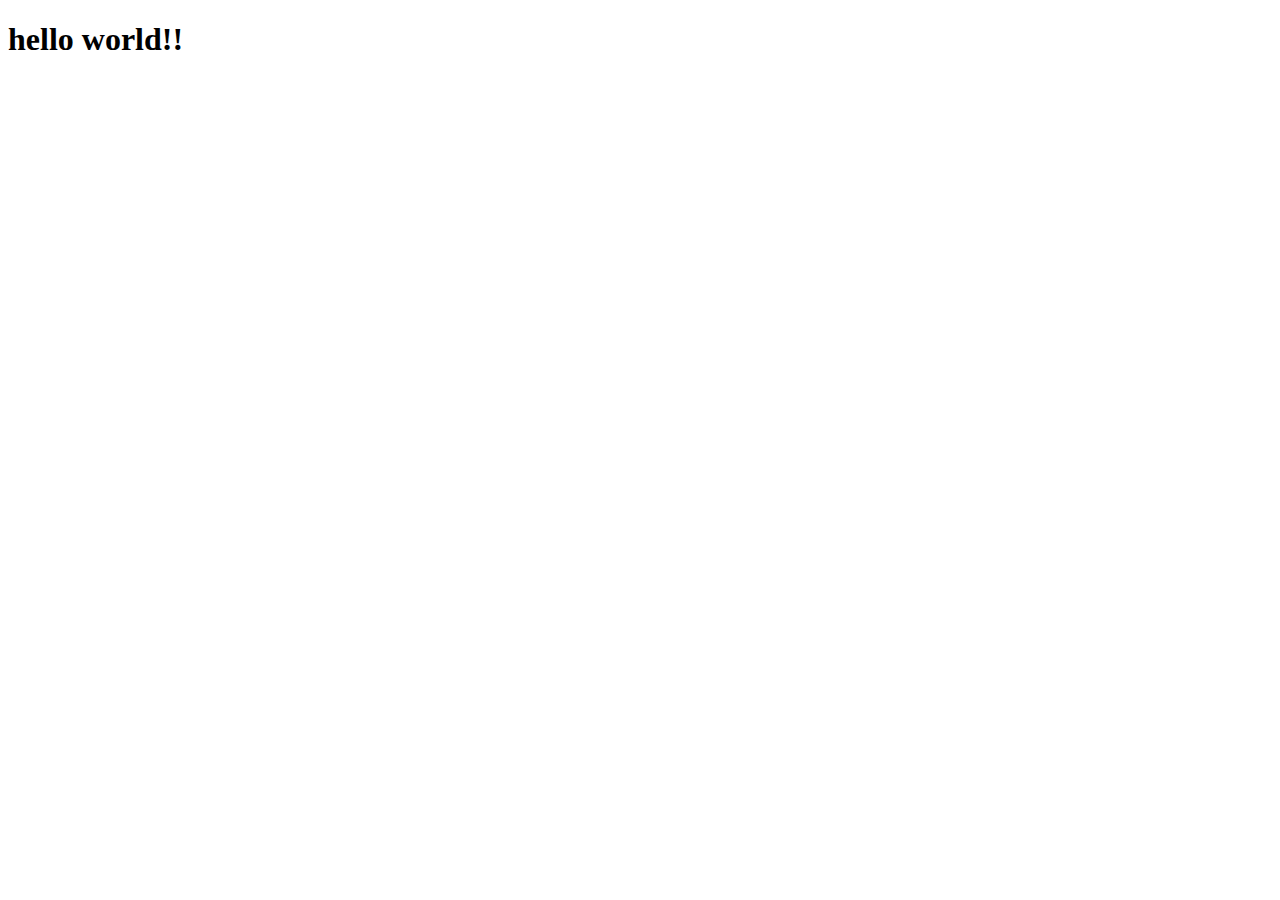
==== index.html @ fe01c2e7 "create index.html" ====
<!DOCTYPE html>
<html lang="en">
<head>
    <meta charset="UTF-8">
    <meta name="viewport" content="width=device-width, initial-scale=1.0">
    <title>Document</title>
</head>
<body>
    <h1>hello world!!</h1>
</body>
</html>
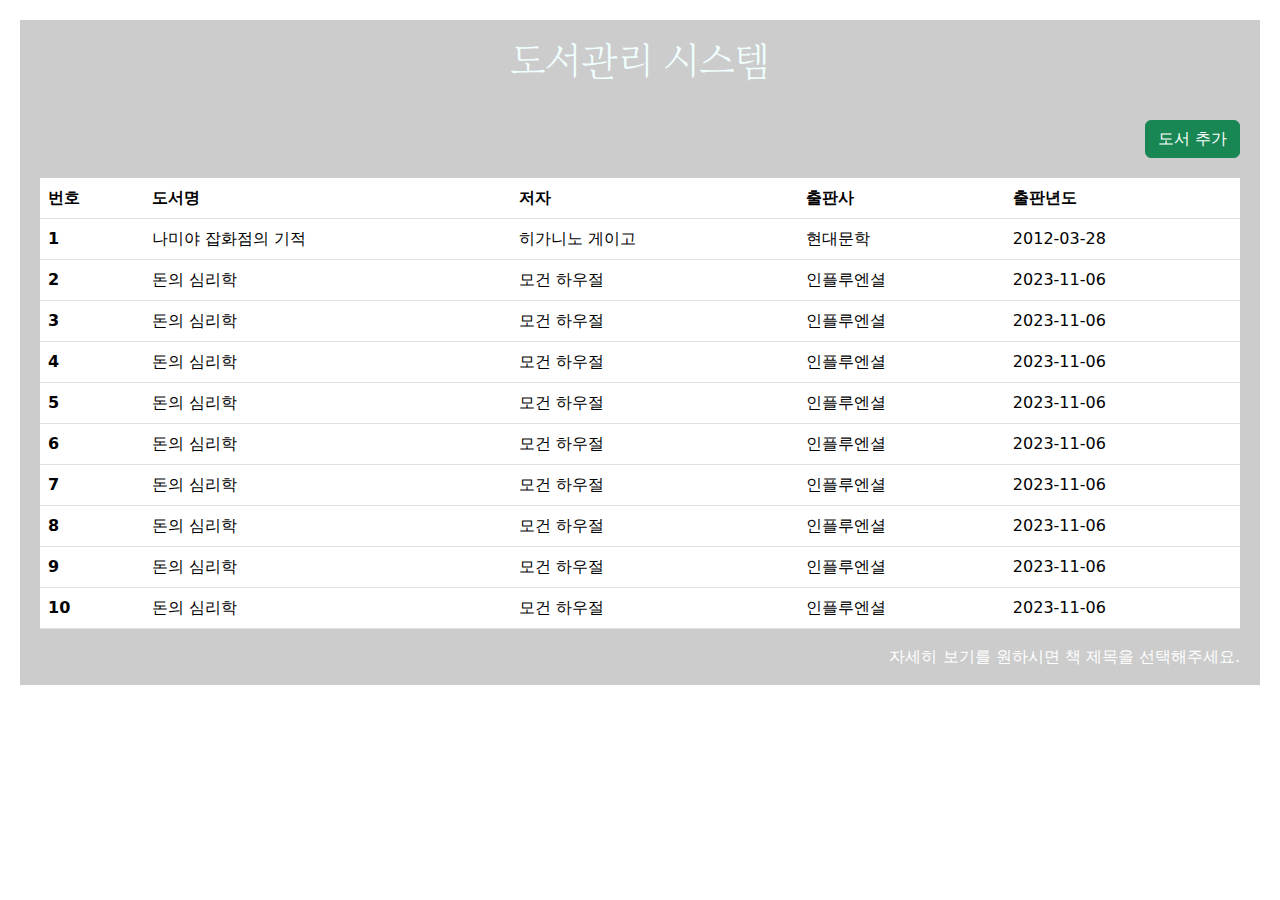
==== commit 787e86bc: "second hw" ====
--- a/index.html
+++ b/index.html
@@ -1,11 +1,117 @@
 <!DOCTYPE html>
 <html lang="en">
+
 <head>
     <meta charset="UTF-8">
     <meta name="viewport" content="width=device-width, initial-scale=1.0">
-    <title>Document</title>
+    <title>도서관리시스템</title>
+    <link href="./my.css" rel="stylesheet">
+    <link href="https://cdn.jsdelivr.net/npm/bootstrap@5.3.3/dist/css/bootstrap.min.css" rel="stylesheet"
+        integrity="sha384-QWTKZyjpPEjISv5WaRU9OFeRpok6YctnYmDr5pNlyT2bRjXh0JMhjY6hW+ALEwIH" crossorigin="anonymous">
+
+    <link rel="preconnect" href="https://fonts.googleapis.com">
+    <link rel="preconnect" href="https://fonts.gstatic.com" crossorigin>
+    <link href="https://fonts.googleapis.com/css2?family=Gowun+Batang:wght@400;700&display=swap" rel="stylesheet">
 </head>
+
 <body>
-    <h1>hello world!!</h1>
+    <script src="https://cdn.jsdelivr.net/npm/bootstrap@5.3.3/dist/js/bootstrap.bundle.min.js"
+        integrity="sha384-YvpcrYf0tY3lHB60NNkmXc5s9fDVZLESaAA55NDzOxhy9GkcIdslK1eN7N6jIeHz"
+        crossorigin="anonymous"></script>
+
+    <div class="main-frame">
+        <div class="main-title">도서관리 시스템</div>
+        <button type="button" class="btn btn-success float-end" onclick="location.href='./add.html'">도서 추가</button>
+        <div class="table-responsive">
+            <table class="table table-hover">
+                <thead>
+                    <tr>
+                        <th scope="col">번호</th>
+                        <th scope="col">도서명</th>
+                        <th scope="col">저자</th>
+                        <th scope="col">출판사</th>
+                        <th scope="col">출판년도</th>
+                    </tr>
+                </thead>
+                <tbody>
+                    <tr>
+                        <th scope="row">1</th>
+                        <td class="td_title" onclick="location.href='./view.html'" style="cursor: pointer;">나미야 잡화점의 기적</td>
+                        <td >히가니노 게이고</td>
+                        <td>현대문학</td>
+                        <td>2012-03-28</td>
+                    </tr>
+                    <tr>
+                        <th scope="row">2</th>
+                        <td class="td_title" onclick="location.href='./view.html'" style="cursor: pointer;">돈의 심리학</td>
+                        <td >모건 하우절</td>
+                        <td>인플루엔셜</td>
+                        <td>2023-11-06</td>
+                    </tr>
+                    <tr>
+                        <th scope="row">3</th>
+                        <td class="td_title" onclick="location.href='./view.html'" style="cursor: pointer;">돈의 심리학</td>
+                        <td >모건 하우절</td>
+                        <td>인플루엔셜</td>
+                        <td>2023-11-06</td>
+                    </tr>
+                    <tr>
+                        <th scope="row">4</th>
+                        <td class="td_title" onclick="location.href='./view.html'" style="cursor: pointer;">돈의 심리학</td>
+                        <td >모건 하우절</td>
+                        <td>인플루엔셜</td>
+                        <td>2023-11-06</td>
+                    </tr>
+                    <tr>
+                        <th scope="row">5</th>
+                        <td class="td_title" onclick="location.href='./view.html'" style="cursor: pointer;">돈의 심리학</td>
+                        <td >모건 하우절</td>
+                        <td>인플루엔셜</td>
+                        <td>2023-11-06</td>
+                    </tr>
+                    <tr>
+                        <th scope="row">6</th>
+                        <td class="td_title" onclick="location.href='./view.html'" style="cursor: pointer;">돈의 심리학</td>
+                        <td >모건 하우절</td>
+                        <td>인플루엔셜</td>
+                        <td>2023-11-06</td>
+                    </tr>
+                    <tr>
+                        <th scope="row">7</th>
+                        <td class="td_title" onclick="location.href='./view.html'" style="cursor: pointer;">돈의 심리학</td>
+                        <td >모건 하우절</td>
+                        <td>인플루엔셜</td>
+                        <td>2023-11-06</td>
+                    </tr>
+                    <tr>
+                        <th scope="row">8</th>
+                        <td class="td_title" onclick="location.href='./view.html'" style="cursor: pointer;">돈의 심리학</td>
+                        <td >모건 하우절</td>
+                        <td>인플루엔셜</td>
+                        <td>2023-11-06</td>
+                    </tr>
+                    <tr>
+                        <th scope="row">9</th>
+                        <td class="td_title" onclick="location.href='./view.html'" style="cursor: pointer;">돈의 심리학</td>
+                        <td >모건 하우절</td>
+                        <td>인플루엔셜</td>
+                        <td>2023-11-06</td>
+                    </tr>
+                    <tr>
+                        <th scope="row">10</th>
+                        <td class="td_title" onclick="location.href='./view.html'" style="cursor: pointer;">돈의 심리학</td>
+                        <td >모건 하우절</td>
+                        <td>인플루엔셜</td>
+                        <td>2023-11-06</td>
+                    </tr>
+                </tbody>
+            </table>
+            <p class="text-end">자세히 보기를 원하시면 책 제목을 선택해주세요.</p>
+        </div>
+    </div>
+
+
+
 </body>
+
 </html>--- a/my.css
+++ b/my.css
@@ -0,0 +1,224 @@
+    @charset "utf-8";
+
+    body {
+        background-image: url('https://design.co.kr/wp-content/uploads/2024/06/2415_03A_3copy.jpg');
+        background-size: cover;
+        background-attachment: fixed;
+    }
+
+    .main-frame {
+        margin: 20px;
+        background-color: rgba(0, 0, 0, 0.2);
+    }
+
+    .connected-page-frame {
+        margin: 5%;
+        background-color: white;
+        padding: 30px;
+        box-shadow: 0 4px 8px rgba(0, 0, 0, 0.1);
+        border-radius: 10px;
+    }
+
+    .main-title {
+        padding: 10px;
+        text-align: center;
+        font-family: "Gowun Batang", serif;
+        font-weight: 200;
+        font-style: bold;
+        font-size: 40px;
+        color: azure;
+    }
+
+    .connected-title {
+        text-align: center;
+        font-family: "Gowun Batang", serif;
+        font-weight: bold;
+        font-size: 30px;
+        color: rgb(0, 0, 0);
+    }
+
+    .table-responsive {
+        width: 100%;
+        overflow: -x auto;
+        padding: 0px 20px;
+    }
+
+    .container {
+        max-width: 60%;
+        margin: 10px auto;
+        padding: 20px;
+    }
+
+    .middle-frame {
+        display: flex;
+        align-items: center;
+        margin-bottom: 15px;
+    }
+
+    .middle-frame label {
+        flex-grow: 34;
+        font-family: "Gowun Batang", serif;
+        font-weight: 200;
+        font-style: normal;
+        font-size: 20px;
+        padding: 15px 0;
+    }
+
+    .middle-frame input,
+    .middle-frame select {
+        border-radius: 10px;
+        width: 80%;
+        padding: 10px 0px;
+        margin-bottom: 10px;
+        border: 2px solid blanchedalmond;
+        font-family: "Gowun Batang", serif;
+        font-weight: 200;
+        font-style: normal;
+        font-size: 20px;
+        text-align: center;
+        transition: border-color 0.3s ease, box-shadow 0.3s ease;
+    }
+
+    .middle-frame input.invalid,
+    .middle-frame select.invalid {
+        border-color: red !important;
+        box-shadow: 0 0 5px red !important;
+    }
+
+    .submit-bar {
+        display: flex;
+        justify-content: center;
+        width: 100%;
+        padding-bottom: 20px;
+    }
+
+    .text-end {
+        color: white;
+    }
+
+    .btn-light,
+    .btn-primary,
+    .btn-danger {
+        width: 130px;
+        margin: 0 10px;
+    }
+
+    .btn-success {
+        margin: 20px;
+    }
+
+    .font1 {
+        flex-grow: 1;
+        font-family: "Gowun Batang", serif;
+        font-weight: 200;
+        font-style: bold;
+        font-size: 24px;
+        padding: 15px 0;
+    }
+
+
+    .font2 {
+        font-family: "Gowun Batang", serif;
+        font-weight: 200;
+        font-style: normal;
+        font-size: 20px;
+        padding: 15px 0;
+    }
+
+
+    @media (max-width: 600px) {
+        body {
+            background-image: url('https://i.pinimg.com/736x/10/27/2d/10272d77612a24da26e86e9564591ff6.jpg');
+        }
+
+
+        .main-frame {
+            background-color: rgba(255, 255, 255, 0.746);
+        }
+
+        .main-title {
+            color: black;
+        }
+
+        .connected-title {
+            font-size: 20px;
+            color: black;
+        }
+
+        table,
+        thead,
+        tbody,
+        th,
+        td,
+        tr {
+            display: block;
+        }
+
+        thead tr {
+            display: none;
+        }
+
+        tr {
+            margin-bottom: 10px;
+        }
+
+        td {
+            position: relative;
+            padding-left: 50%;
+        }
+
+        td:before {
+            content: attr(data-label);
+            position: absolute;
+            left: 6px;
+            white-space: nowrap;
+            font-weight: bold;
+        }
+
+        .text-end {
+            color: black;
+        }
+
+        .connected-page-frame {
+            margin: 3%;
+            background-color: white;
+        }
+
+
+        .container {
+            max-width: 100%;
+            margin: 10px auto;
+            padding: 20px;
+        }
+
+        .middle-frame {
+            flex-direction: column;
+        }
+
+        .middle-frame input,
+        .middle-frame select {
+            border-radius: 10px;
+            width: 100%;
+            padding: 10px 0px;
+            margin-bottom: 10px;
+            border: 2px solid blanchedalmond;
+            font-family: "Gowun Batang", serif;
+            font-style: normal;
+            font-size: 14px;
+            text-align: center;
+            transition: border-color 0.3s ease, box-shadow 0.3s ease;
+        }
+
+        .btn-light,
+        .btn-primary,
+        .btn-danger {
+            width: 70%;
+            margin-bottom: 10px;
+        }
+
+        .submit-bar {
+            flex-direction: column;
+            align-items: center;
+        }
+
+    }